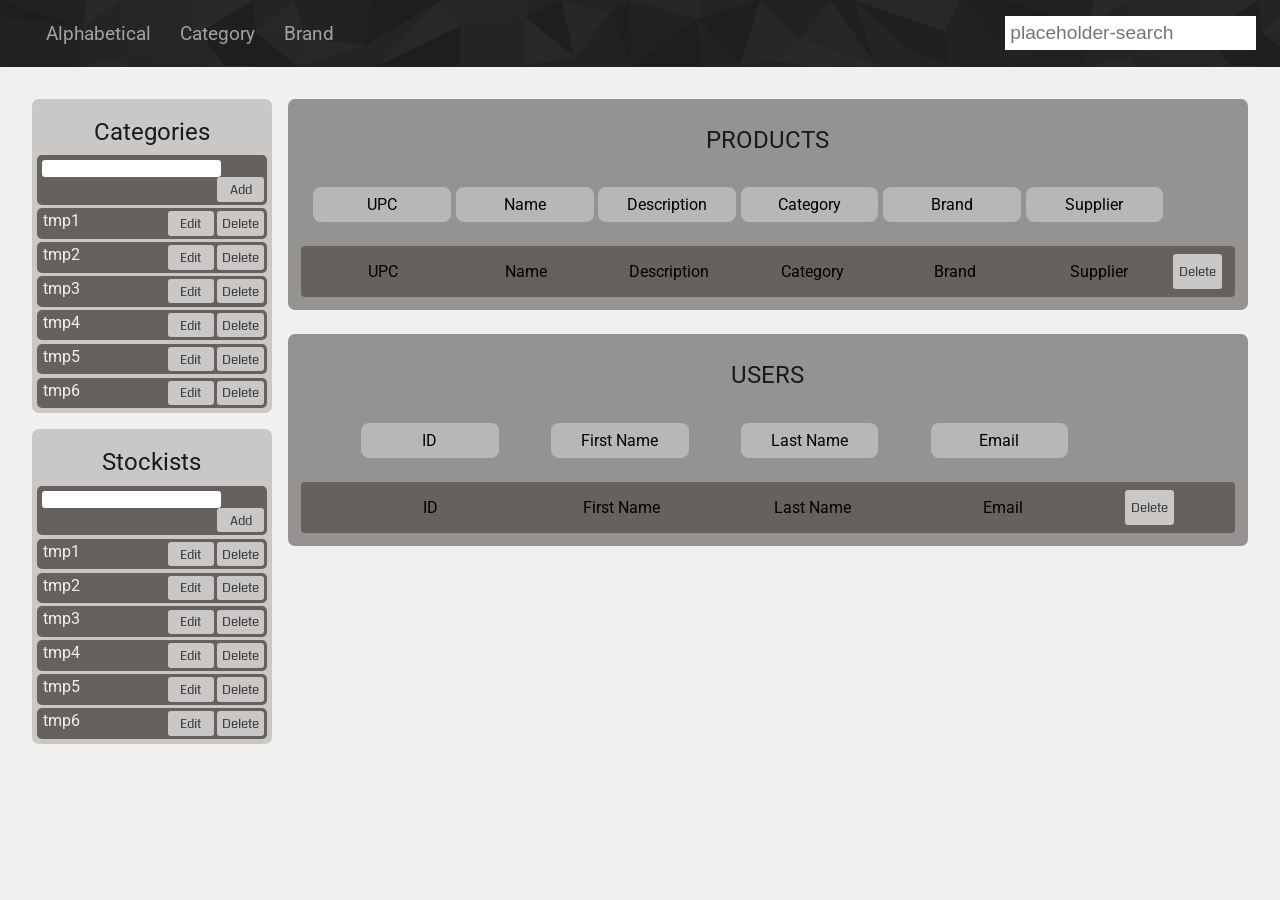
==== front-end/admin/admin.html @ fc527a02 "finished base template of admin home page -- search bar still template might change LAF of it or pos" ====
<!DOCTYPE html>
<html lang="en">
<head>
    <meta charset="UTF-8">
    <meta name="viewport" content="width=device-width, initial-scale=1.0">

    <link rel="preconnect" href="https://fonts.googleapis.com">
    <link rel="preconnect" href="https://fonts.gstatic.com" crossorigin>
    <link href="https://fonts.googleapis.com/css2?family=Coda:wght@400;800&family=Roboto:ital,wdth,wght@0,75..100,100..900;1,75..100,100..900&display=swap" rel="stylesheet">
    <link rel="stylesheet" href="admin.css">
    <link rel="stylesheet" href="../global/styles.css">

    <script src="https://ajax.googleapis.com/ajax/libs/jquery/3.7.1/jquery.min.js"></script>
    <script src="admin.js"></script>

    <title>[Admin View]</title>
</head>
<body>
    <div id="admin-container">
        <div id="top-bar" class="roboto-normal">
            <div id="filter-options-container">
                <a class="component">Alphabetical</a>
                <a class="component">Category</a>
                <a class="component">Brand</a>
            </div>

            <!-- TODO style search -->
            <div id="search-container">
                <input id="bar" class="component" type="text" placeholder="placeholder-search">
            </div>
        </div>

        <div id="content-container">
            <div id="side-content">
                <div id="categories-container" class="side-content-display">
                    <a id="title" class="roboto-normal">Categories</a>
                    <div id="list-items">
                        <div id="add-category" class="item">
                            <input id="add-category" type="text">
                            <div class="buttons">
                                <button id="add">Add</button>
                            </div>
                        </div>
                    </div>
                </div>
                <div id="stockist-container" class="side-content-display">
                    <a id="title">Stockists</a>
                    <div id="list-items">
                        <div id="add-stockist" class="item">
                            <input id="add-stockist" type="text">
                            <div class="buttons">
                                <button id="add">Add</button>
                            </div>
                        </div>
                </div>
            </div>
        </div>

        <div id="main-content">
            <!-- Maybe click on a thing to edit it and then click UPC to be redirected to the product? -->
            <div id="products-container" class="main-content-display">
                <a id="title">PRODUCTS</a>
                <div id="heading">
                    <a>UPC</a>
                    <a>Name</a>
                    <a>Description</a>
                    <a>Category</a>
                    <a>Brand</a>
                    <a>Supplier</a>
                    <button style="visibility: hidden;">Delete</button>
                </div>
                <div class="product">
                    <a>UPC</a>
                    <a>Name</a>
                    <a>Description</a>
                    <a>Category</a>
                    <a>Brand</a>
                    <a>Supplier</a>
                    <div class="buttons"><button>Delete</button></div>
                </div>
            </div>

            <div id="users-container" class="main-content-display">
                <a id="title">USERS</a>
                <div id="heading">
                    <a>ID</a>
                    <a>First Name</a>
                    <a>Last Name</a>
                    <a>Email</a>
                    <button style="visibility: hidden;">Delete</button>
                </div>
                <div class="user">
                    <a>ID</a>
                    <a>First Name</a>
                    <a>Last Name</a>
                    <a>Email</a>
                    <div class="buttons"><button>Delete</button></div>
                </div>
            </div>
        </div>
    </div>
</body>
</html>
---- front-end/admin/admin.css ----
#admin-container {
    display: flex;
    flex-direction: column;
}

#top-bar {
    background-image: url(../img/low-poly-grid-haikei.svg);
    background-color: #1A1A1A;
    background-blend-mode: overlay;
    padding: 1em 1.5em;
}

#top-bar .component {
    color: #A1A1A1;
    font-size: 1.2em;
    padding: 0.3em;
}

#filter-options-container {
    float: left;
    display: flex;
    justify-content: center;
    align-items: center;
    padding: 0em 1em;
    gap: 1.1em;
}

#filter-options-container a {
    display: block;
    position: relative;
    transition: 0.3s;
    cursor: pointer;
    border-radius: 8px;
}

#filter-options-container a::after {
    content: '';
    position: absolute;
    bottom: 0;
    left: 0;
    width: 100%;
    height: 0.1em;
    background-color: #66615E;
    opacity: 1;
    transform: scale(0);
    transform-origin: center;
    transition: opacity 300ms, transform 300ms;
}

#filter-options-container a:hover {
    color: #C9C8C7;
}

#filter-options-container a:hover::after,
#filter-options-container a:active::after {
    transform: scale(1);
}

#search-container {
    float: right;
    display: flex;
    justify-content: center;
    align-items: center;
}

#search-container #bar {
    border: none;
}

#content-container {
    display: flex;
    gap: 1em;
    margin: 2em;
}

#side-content {
    display: flex;
    flex-direction: column;
    width: 20%;
    border-radius: 7px;
    gap: 1em;
}

.side-content-display {
    display: flex;
    flex-direction: column;
    background-color: #C9C8C7;
    padding: 0.3em;
    border-radius: 7px;
}

#side-content a#title, .main-content-display a#title {
    align-self: center;
    justify-self: center;
    font-size: 1.5em;
    padding: 0.2em;
    margin-top: 0.4em;
    margin-bottom: 0.2em;
    color: #1A1A1A;
}

#list-items {
    display: flex;
    gap: 0.2em;
    flex-direction: column;
}

#list-items input {
    width: 78%;
    margin-left: 2px;
    border-radius: 3px;
    border: none;
}

#list-items input:focus-visible {
    outline: none;
}

#list-items .item {
    background-color: #66615E;
    border-radius: 5px;
    padding: 0.2em;
}

#list-items a, #list-items button {
    color: #F2F0EF;
    padding: 0.2em;
}

#list-items .buttons button {
    width: 3.5em;
}

.buttons {
    float: right;
    display: flex;
    gap: 0.2em;
}

.buttons button {
    font-family: "Coda", system-ui;
    border: none;
    border-radius: 3px;
    background-color: #C9C8C7;
    color: #3B3B3B !important;
    transition: 0.2s;
    cursor: pointer;
}

.buttons button:hover {
    background-color: #3B3B3B;
    color: #F2F0EF !important;
}

.buttons button:active {
    transform: translateY(1px);
}

#main-content {
    display: flex;
    flex-direction: column;
    width: 80%;
    gap: 1.5em;
}

.main-content-display {
    display: flex;
    flex-direction: column;
    gap: 1em;
    background-color: #949392;
    border-radius: 7px;
    padding: 0.8em;
}

.product, .user {
    background-color: #66615E;
    border-radius: 4px;
}

#heading, .product, .user {
    display: flex;
    flex-direction: row;
    justify-content: space-evenly;
    padding: 0.5em 0.5em;
}

#heading a, .product a, .user a {
    display: flex;
    justify-content: center;
    width: 15%;
    padding: 0.5em 0px;
}

#heading a {
    background-color: #c9c8c7ae;
    border-radius: 8px;
}

.hidden {
    display: none;
}
---- front-end/global/styles.css ----
body {
  margin: 0;
  background-color: #F2F0EF;
  font-family: "Roboto", sans-serif;
  font-optical-sizing: auto;
  font-weight: 400;
  font-style: normal;
}


.roboto-normal {
  font-family: "Roboto", sans-serif;
  font-optical-sizing: auto;
  font-weight: 400;
  font-style: normal;
}

.coda-regular {
  font-family: "Coda", system-ui;
  font-weight: 400;
  font-style: normal;
}

.coda-extrabold {
  font-family: "Coda", system-ui;
  font-weight: 800;
  font-style: normal;
}
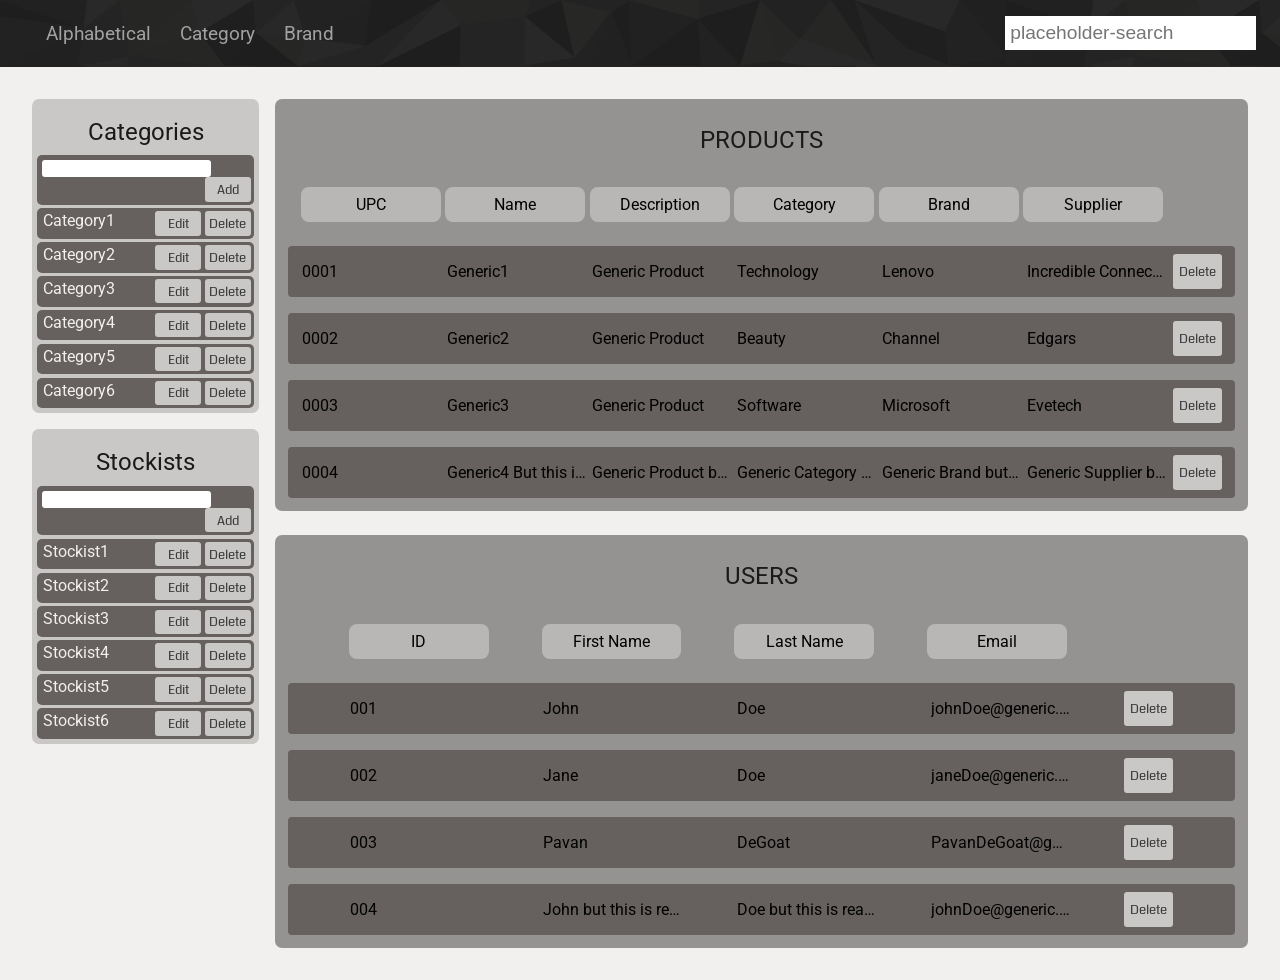
==== commit 8a8bfee3: "slight changes in admin directory changes to some css changes to js -> made all content dynamically " ====
--- a/front-end/admin/admin.html
+++ b/front-end/admin/admin.html
@@ -38,7 +38,7 @@
                         <div id="add-category" class="item">
                             <input id="add-category" type="text">
                             <div class="buttons">
-                                <button id="add">Add</button>
+                                <button id="add-category-btn">Add</button>
                             </div>
                         </div>
                     </div>
@@ -49,7 +49,7 @@
                         <div id="add-stockist" class="item">
                             <input id="add-stockist" type="text">
                             <div class="buttons">
-                                <button id="add">Add</button>
+                                <button id="add-stockist-btn">Add</button>
                             </div>
                         </div>
                 </div>
@@ -69,15 +69,6 @@
                     <a>Supplier</a>
                     <button style="visibility: hidden;">Delete</button>
                 </div>
-                <div class="product">
-                    <a>UPC</a>
-                    <a>Name</a>
-                    <a>Description</a>
-                    <a>Category</a>
-                    <a>Brand</a>
-                    <a>Supplier</a>
-                    <div class="buttons"><button>Delete</button></div>
-                </div>
             </div>
 
             <div id="users-container" class="main-content-display">
@@ -89,13 +80,6 @@
                     <a>Email</a>
                     <button style="visibility: hidden;">Delete</button>
                 </div>
-                <div class="user">
-                    <a>ID</a>
-                    <a>First Name</a>
-                    <a>Last Name</a>
-                    <a>Email</a>
-                    <div class="buttons"><button>Delete</button></div>
-                </div>
             </div>
         </div>
     </div>
--- a/front-end/admin/admin.css
+++ b/front-end/admin/admin.css
@@ -184,18 +184,25 @@
     padding: 0.5em 0.5em;
 }
 
-#heading a, .product a, .user a {
+.product a, .user a {
+    display: block;
+    width: 15%;
+    padding: 0.5em 0px;
+
+    white-space: nowrap;
+    overflow: hidden;
+    text-overflow: ellipsis;
+}
+
+#heading a {
+    background-color: #c9c8c7ae;
+    border-radius: 8px;
     display: flex;
     justify-content: center;
     width: 15%;
     padding: 0.5em 0px;
 }
 
-#heading a {
-    background-color: #c9c8c7ae;
-    border-radius: 8px;
-}
-
 .hidden {
     display: none;
 }
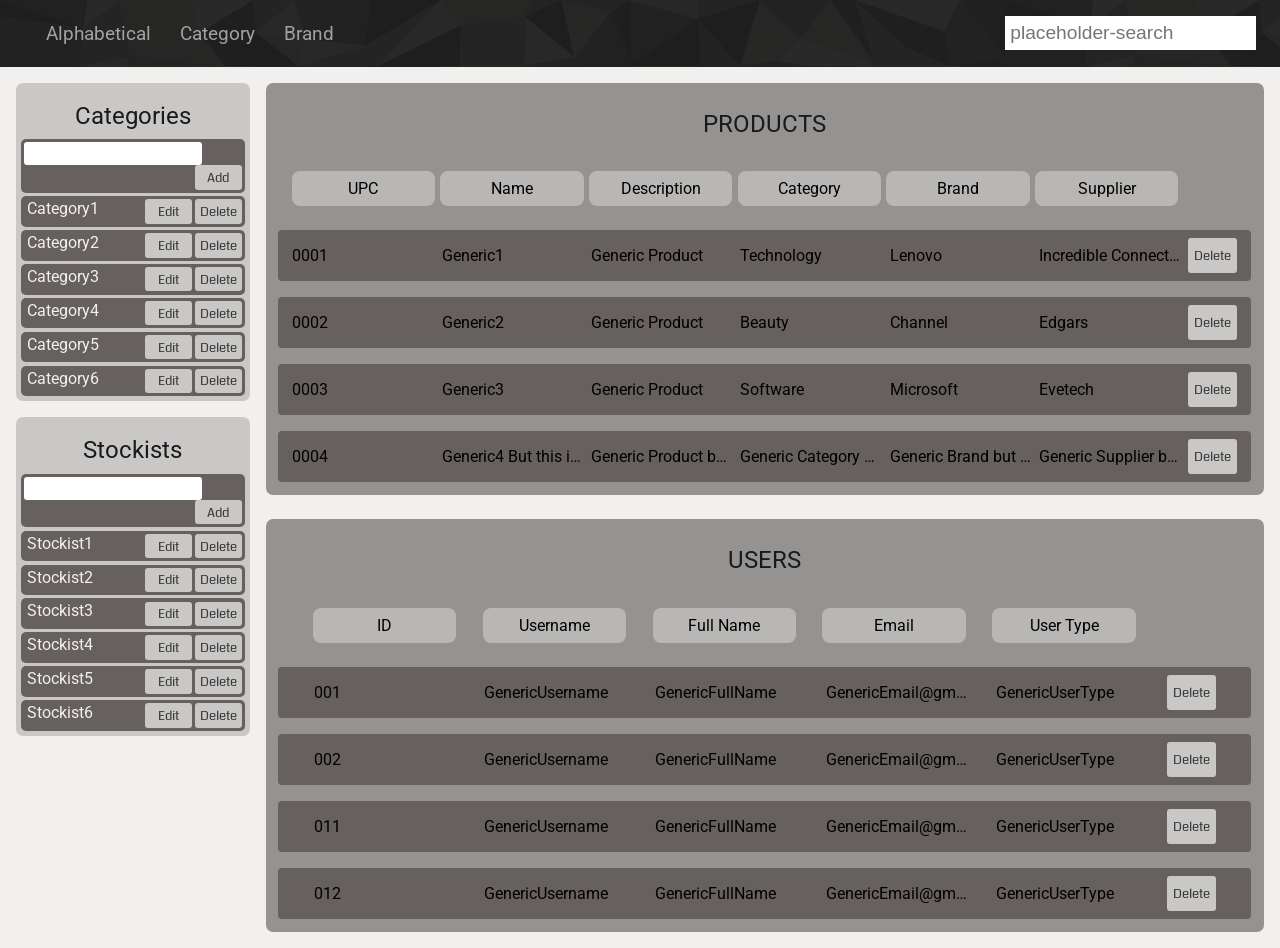
==== commit 98cc9142: "added admin semi functionality -- readmore: added functionality to add/remove categories||stockists " ====
--- a/front-end/admin/admin.html
+++ b/front-end/admin/admin.html
@@ -34,51 +34,40 @@
             <div id="side-content">
                 <div id="categories-container" class="side-content-display">
                     <a id="title" class="roboto-normal">Categories</a>
-                    <div id="list-items">
-                        <div id="add-category" class="item">
-                            <input id="add-category" type="text">
-                            <div class="buttons">
-                                <button id="add-category-btn">Add</button>
-                            </div>
-                        </div>
-                    </div>
+                    <div id="list-items"></div>
                 </div>
                 <div id="stockist-container" class="side-content-display">
                     <a id="title">Stockists</a>
-                    <div id="list-items">
-                        <div id="add-stockist" class="item">
-                            <input id="add-stockist" type="text">
-                            <div class="buttons">
-                                <button id="add-stockist-btn">Add</button>
-                            </div>
-                        </div>
-                </div>
-            </div>
-        </div>
-
-        <div id="main-content">
-            <!-- Maybe click on a thing to edit it and then click UPC to be redirected to the product? -->
-            <div id="products-container" class="main-content-display">
-                <a id="title">PRODUCTS</a>
-                <div id="heading">
-                    <a>UPC</a>
-                    <a>Name</a>
-                    <a>Description</a>
-                    <a>Category</a>
-                    <a>Brand</a>
-                    <a>Supplier</a>
-                    <button style="visibility: hidden;">Delete</button>
+                    <div id="list-items"></div>
                 </div>
             </div>
 
-            <div id="users-container" class="main-content-display">
-                <a id="title">USERS</a>
-                <div id="heading">
-                    <a>ID</a>
-                    <a>First Name</a>
-                    <a>Last Name</a>
-                    <a>Email</a>
-                    <button style="visibility: hidden;">Delete</button>
+            <div id="main-content">
+                <!-- Maybe click on a thing to edit it and then click UPC to be redirected to the product? -->
+                 <!-- TODO ADD SOMEWHERE TO ADD AN ITEM D:  -->
+                <div id="products-container" class="main-content-display">
+                    <a id="title">PRODUCTS</a>
+                    <div id="heading">
+                        <a>UPC</a>
+                        <a>Name</a>
+                        <a>Description</a>
+                        <a>Category</a>
+                        <a>Brand</a>
+                        <a>Supplier</a>
+                        <button style="visibility: hidden;">Delete</button>
+                    </div>
+                </div>
+
+                <div id="users-container" class="main-content-display">
+                    <a id="title">USERS</a>
+                    <div id="heading">
+                        <a>ID</a>
+                        <a>Username</a>
+                        <a>Full Name</a>
+                        <a>Email</a>
+                        <a>User Type</a>
+                        <button style="visibility: hidden;">Delete</button>
+                    </div>
                 </div>
             </div>
         </div>
--- a/front-end/admin/admin.css
+++ b/front-end/admin/admin.css
@@ -70,7 +70,7 @@
 #content-container {
     display: flex;
     gap: 1em;
-    margin: 2em;
+    margin: 1em;
 }
 
 #side-content {
@@ -107,8 +107,8 @@
 
 #list-items input {
     width: 78%;
-    margin-left: 2px;
     border-radius: 3px;
+    padding: 0.3em;
     border: none;
 }
 
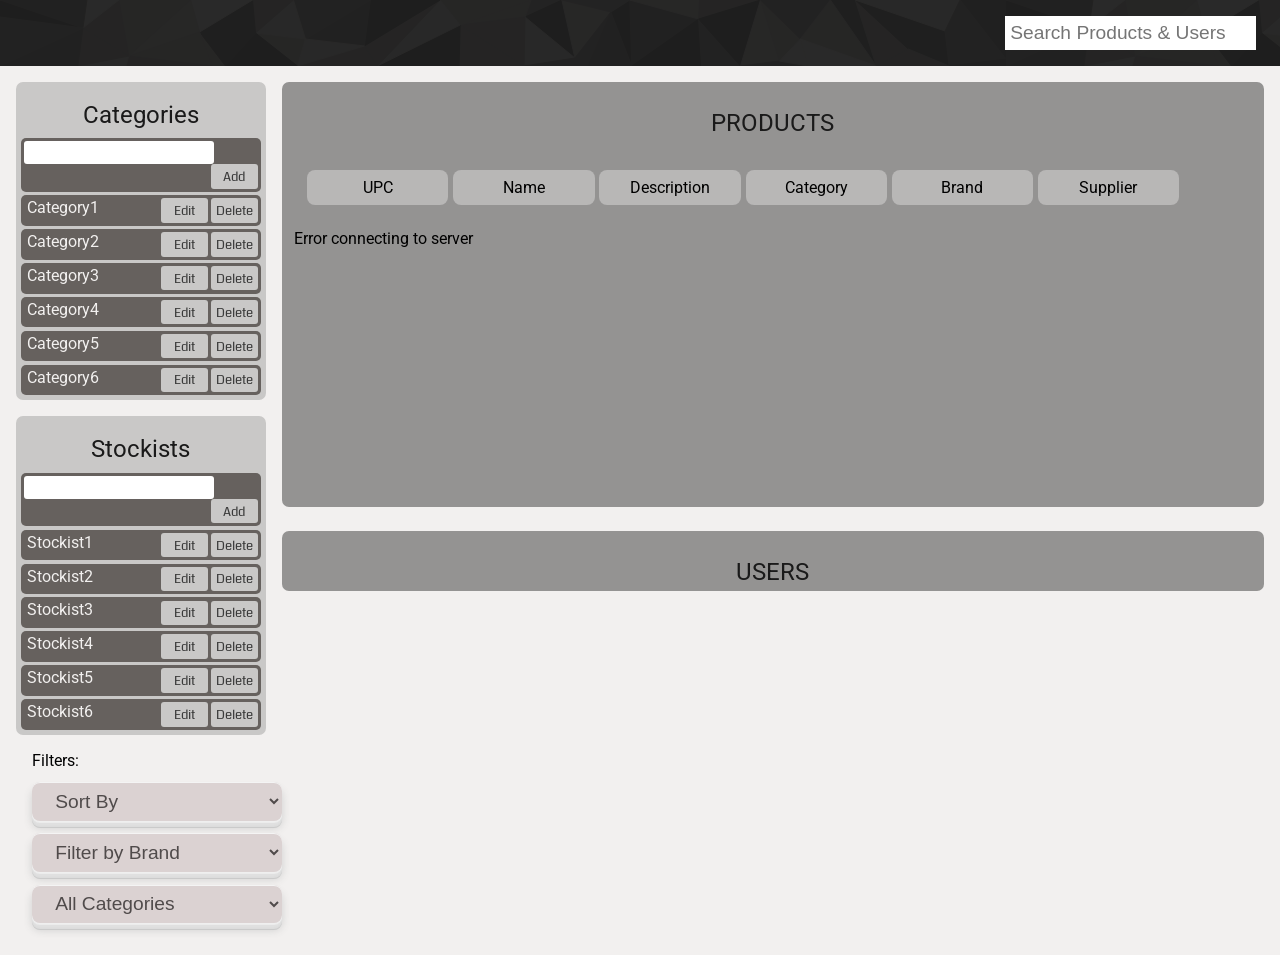
==== commit c32adf0e: "Implemented filters" ====
--- a/front-end/admin/admin.html
+++ b/front-end/admin/admin.html
@@ -18,15 +18,16 @@
 <body>
     <div id="admin-container">
         <div id="top-bar" class="roboto-normal">
-            <div id="filter-options-container">
+            <!-- <div id="filter-options-container">
+                <span class="component filter-label">Filters:</span>
                 <a class="component">Alphabetical</a>
                 <a class="component">Category</a>
                 <a class="component">Brand</a>
-            </div>
+            </div> -->
 
             <!-- TODO style search -->
             <div id="search-container">
-                <input id="bar" class="component" type="text" placeholder="placeholder-search">
+                <input id="bar" class="component" type="text" placeholder="Search Products & Users">
             </div>
         </div>
 
@@ -39,6 +40,26 @@
                 <div id="stockist-container" class="side-content-display">
                     <a id="title">Stockists</a>
                     <div id="list-items"></div>
+                </div>
+
+                <div id="filter-options-container">
+                    <span class="component filter-label">Filters:</span>
+                    <select id="sort-select" class="component">
+                        <option value="">Sort By</option>
+                        <option value="az">A → Z</option>
+                        <option value="za">Z → A</option>
+                    </select>
+
+                    <select id="brand-select" class="component">
+                        <option value="">Filter by Brand</option>
+                        <!-- JS will fill this dynamically -->
+                    </select>
+
+                    <select id="category-select" class="component">
+                    <option value="">All Categories</option>
+                    <!-- JS will fill this -->
+                    </select>
+
                 </div>
             </div>
 
--- a/front-end/admin/admin.css
+++ b/front-end/admin/admin.css
@@ -172,6 +172,16 @@
     padding: 0.8em;
 }
 
+#products-container {
+    height: 400px;
+    overflow-y: auto;
+}
+
+#users-container {
+    overflow: scroll;
+    height: 4%;
+}
+
 .product, .user {
     background-color: #66615E;
     border-radius: 4px;
@@ -205,4 +215,37 @@
 
 .hidden {
     display: none;
+}
+
+#filter-options-container {
+  display: flex;
+  flex-direction: column; /* Stack items vertically */
+  align-items: flex-start;
+  gap: 0.8em; /* spacing between dropdowns */
+  margin-bottom: 1em;
+}
+
+#filter-options-container select.component {
+  font-size: 1.2em;
+  padding: 0.4em 1em;
+  width: 250px;
+  border: none;
+  border-radius: 0.5rem;
+  background-color: #dbd2d2;
+  color: #504b4b;
+  box-shadow:
+    inset 0 1px 0 0 #f4f4f4,
+    0 1px 0 0 #efefef,
+    0 2px 0 0 #ececec,
+    0 4px 0 0 #e0e0e0,
+    0 5px 0 0 #dedede,
+    0 6px 0 0 #dcdcdc,
+    0 7px 0 0 #cacaca,
+    0 7px 8px 0 #cecece;
+  transition: 0.3s ease;
+  cursor: pointer;
+}
+
+#filter-options-container select.component:hover {
+  background-color: #e3dada;
 }
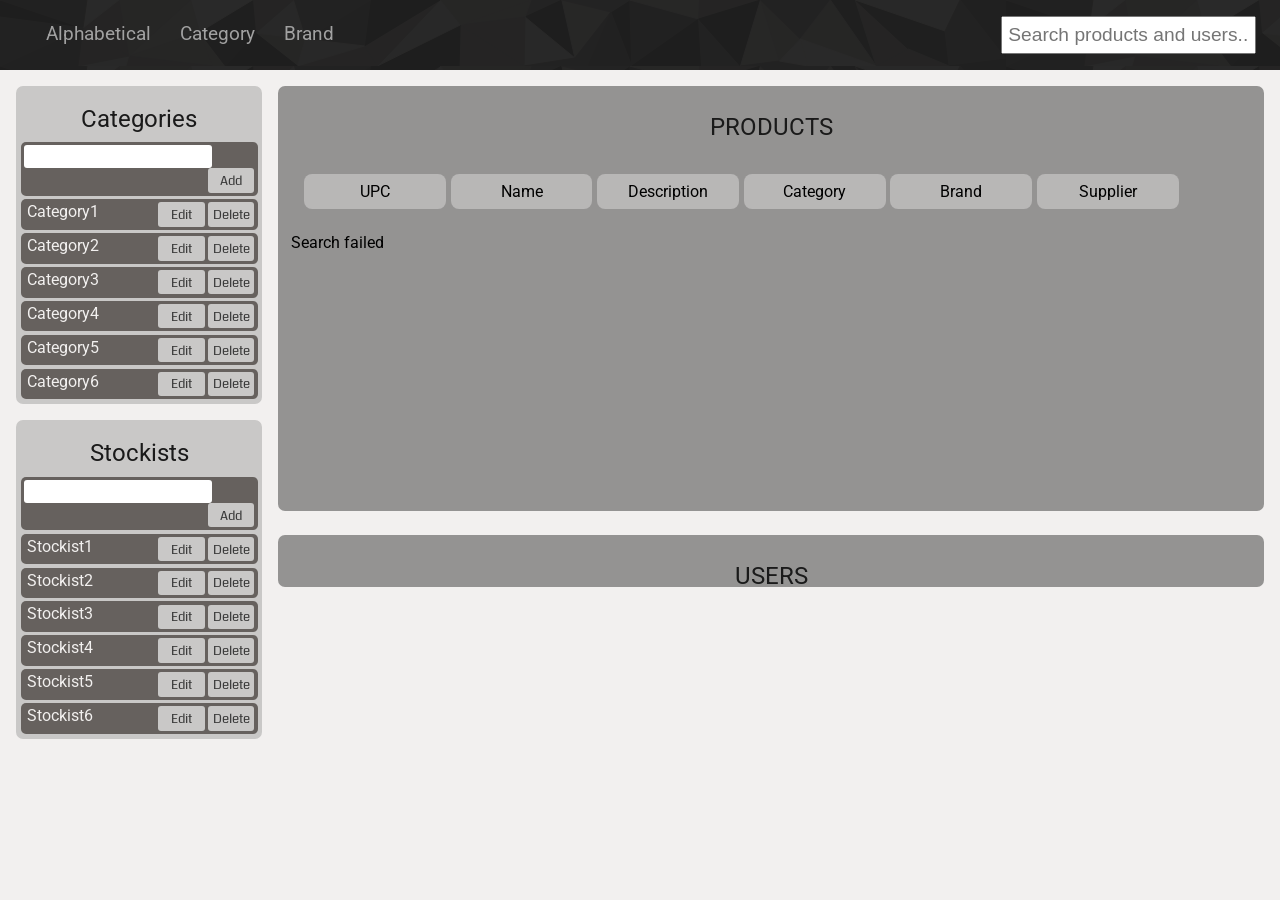
==== commit 7fbf705b: "adding all my stuff before the pull and merge for the search functionality" ====
--- a/front-end/admin/admin.html
+++ b/front-end/admin/admin.html
@@ -18,17 +18,17 @@
 <body>
     <div id="admin-container">
         <div id="top-bar" class="roboto-normal">
-            <!-- <div id="filter-options-container">
-                <span class="component filter-label">Filters:</span>
+            <div id="filter-options-container">
                 <a class="component">Alphabetical</a>
                 <a class="component">Category</a>
                 <a class="component">Brand</a>
-            </div> -->
+            </div>
 
             <!-- TODO style search -->
             <div id="search-container">
-                <input id="bar" class="component" type="text" placeholder="Search Products & Users">
-            </div>
+    <input id="search-bar" class="component" type="text" placeholder="Search products and users...">
+    <!-- <button id="search-button">Search</button> -->
+</div>
         </div>
 
         <div id="content-container">
@@ -40,26 +40,6 @@
                 <div id="stockist-container" class="side-content-display">
                     <a id="title">Stockists</a>
                     <div id="list-items"></div>
-                </div>
-
-                <div id="filter-options-container">
-                    <span class="component filter-label">Filters:</span>
-                    <select id="sort-select" class="component">
-                        <option value="">Sort By</option>
-                        <option value="az">A → Z</option>
-                        <option value="za">Z → A</option>
-                    </select>
-
-                    <select id="brand-select" class="component">
-                        <option value="">Filter by Brand</option>
-                        <!-- JS will fill this dynamically -->
-                    </select>
-
-                    <select id="category-select" class="component">
-                    <option value="">All Categories</option>
-                    <!-- JS will fill this -->
-                    </select>
-
                 </div>
             </div>
 
--- a/front-end/admin/admin.css
+++ b/front-end/admin/admin.css
@@ -9,6 +9,7 @@
     background-blend-mode: overlay;
     padding: 1em 1.5em;
 }
+
 
 #top-bar .component {
     color: #A1A1A1;
@@ -215,37 +216,4 @@
 
 .hidden {
     display: none;
-}
-
-#filter-options-container {
-  display: flex;
-  flex-direction: column; /* Stack items vertically */
-  align-items: flex-start;
-  gap: 0.8em; /* spacing between dropdowns */
-  margin-bottom: 1em;
-}
-
-#filter-options-container select.component {
-  font-size: 1.2em;
-  padding: 0.4em 1em;
-  width: 250px;
-  border: none;
-  border-radius: 0.5rem;
-  background-color: #dbd2d2;
-  color: #504b4b;
-  box-shadow:
-    inset 0 1px 0 0 #f4f4f4,
-    0 1px 0 0 #efefef,
-    0 2px 0 0 #ececec,
-    0 4px 0 0 #e0e0e0,
-    0 5px 0 0 #dedede,
-    0 6px 0 0 #dcdcdc,
-    0 7px 0 0 #cacaca,
-    0 7px 8px 0 #cecece;
-  transition: 0.3s ease;
-  cursor: pointer;
-}
-
-#filter-options-container select.component:hover {
-  background-color: #e3dada;
 }
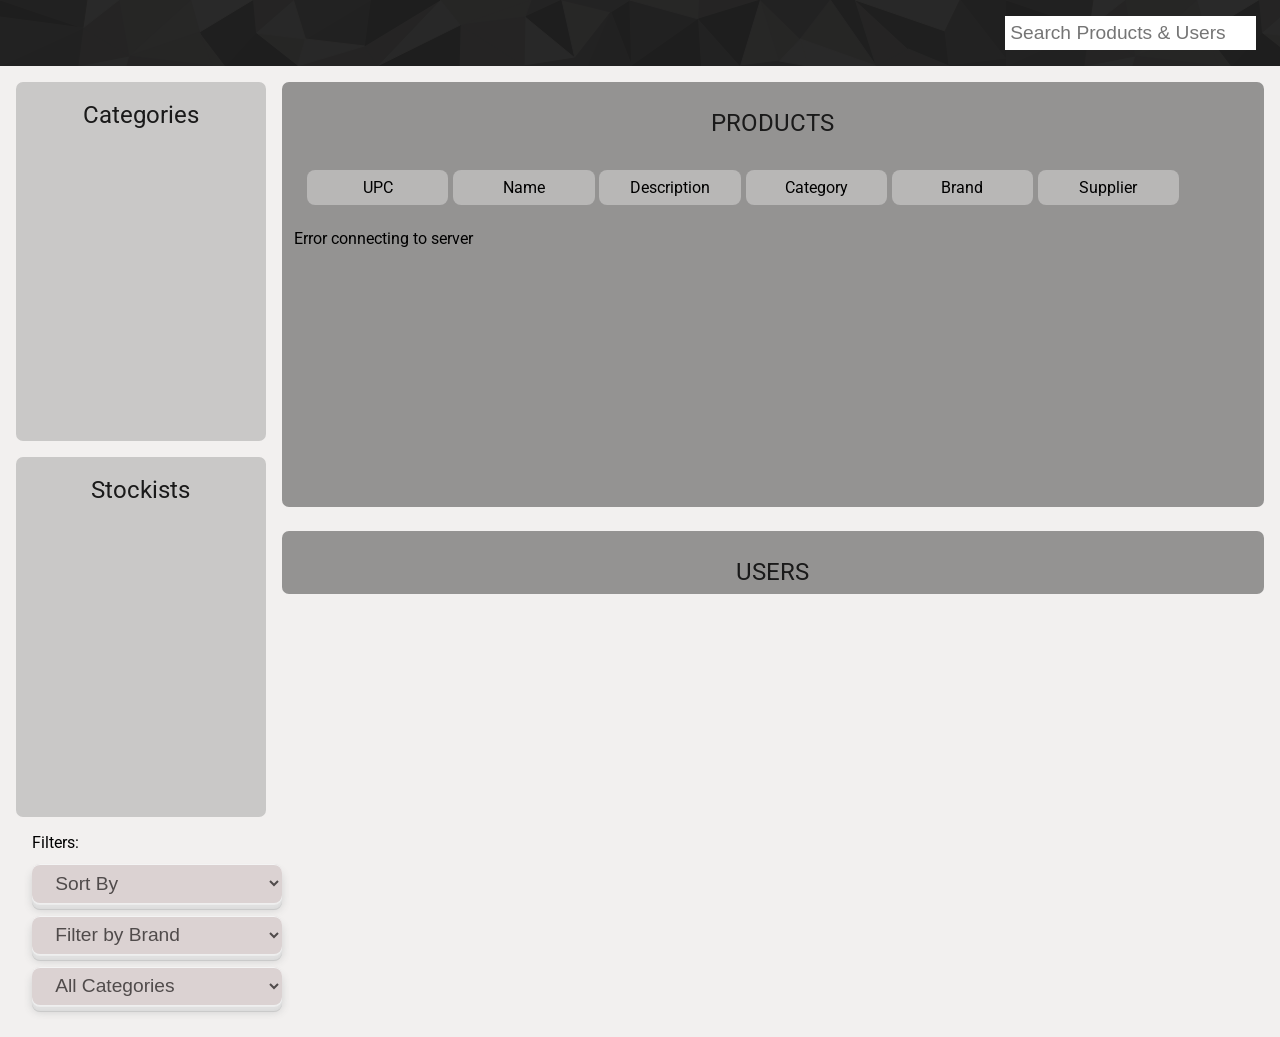
==== commit cc2078d8: "Merge branch 'front-end' of https://github.com/Sashumi-6/COS221-Assignment5 into front-end" ====
--- a/front-end/admin/admin.html
+++ b/front-end/admin/admin.html
@@ -18,17 +18,17 @@
 <body>
     <div id="admin-container">
         <div id="top-bar" class="roboto-normal">
-            <div id="filter-options-container">
+            <!-- <div id="filter-options-container">
+                <span class="component filter-label">Filters:</span>
                 <a class="component">Alphabetical</a>
                 <a class="component">Category</a>
                 <a class="component">Brand</a>
-            </div>
+            </div> -->
 
             <!-- TODO style search -->
             <div id="search-container">
-    <input id="search-bar" class="component" type="text" placeholder="Search products and users...">
-    <!-- <button id="search-button">Search</button> -->
-</div>
+                <input id="bar" class="component" type="text" placeholder="Search Products & Users">
+            </div>
         </div>
 
         <div id="content-container">
@@ -40,6 +40,26 @@
                 <div id="stockist-container" class="side-content-display">
                     <a id="title">Stockists</a>
                     <div id="list-items"></div>
+                </div>
+
+                <div id="filter-options-container">
+                    <span class="component filter-label">Filters:</span>
+                    <select id="sort-select" class="component">
+                        <option value="">Sort By</option>
+                        <option value="az">A → Z</option>
+                        <option value="za">Z → A</option>
+                    </select>
+
+                    <select id="brand-select" class="component">
+                        <option value="">Filter by Brand</option>
+                        <!-- JS will fill this dynamically -->
+                    </select>
+
+                    <select id="category-select" class="component">
+                    <option value="">All Categories</option>
+                    <!-- JS will fill this -->
+                    </select>
+
                 </div>
             </div>
 
--- a/front-end/admin/admin.css
+++ b/front-end/admin/admin.css
@@ -9,7 +9,6 @@
     background-blend-mode: overlay;
     padding: 1em 1.5em;
 }
-
 
 #top-bar .component {
     color: #A1A1A1;
@@ -57,6 +56,16 @@
     transform: scale(1);
 }
 
+#stockist-container{
+    height: 350px;
+    overflow-y: auto;
+}
+
+#categories-container{
+    height: 350px;
+    overflow-y: auto;
+}
+
 #search-container {
     float: right;
     display: flex;
@@ -216,4 +225,37 @@
 
 .hidden {
     display: none;
+}
+
+#filter-options-container {
+  display: flex;
+  flex-direction: column; /* Stack items vertically */
+  align-items: flex-start;
+  gap: 0.8em; /* spacing between dropdowns */
+  margin-bottom: 1em;
+}
+
+#filter-options-container select.component {
+  font-size: 1.2em;
+  padding: 0.4em 1em;
+  width: 250px;
+  border: none;
+  border-radius: 0.5rem;
+  background-color: #dbd2d2;
+  color: #504b4b;
+  box-shadow:
+    inset 0 1px 0 0 #f4f4f4,
+    0 1px 0 0 #efefef,
+    0 2px 0 0 #ececec,
+    0 4px 0 0 #e0e0e0,
+    0 5px 0 0 #dedede,
+    0 6px 0 0 #dcdcdc,
+    0 7px 0 0 #cacaca,
+    0 7px 8px 0 #cecece;
+  transition: 0.3s ease;
+  cursor: pointer;
+}
+
+#filter-options-container select.component:hover {
+  background-color: #e3dada;
 }
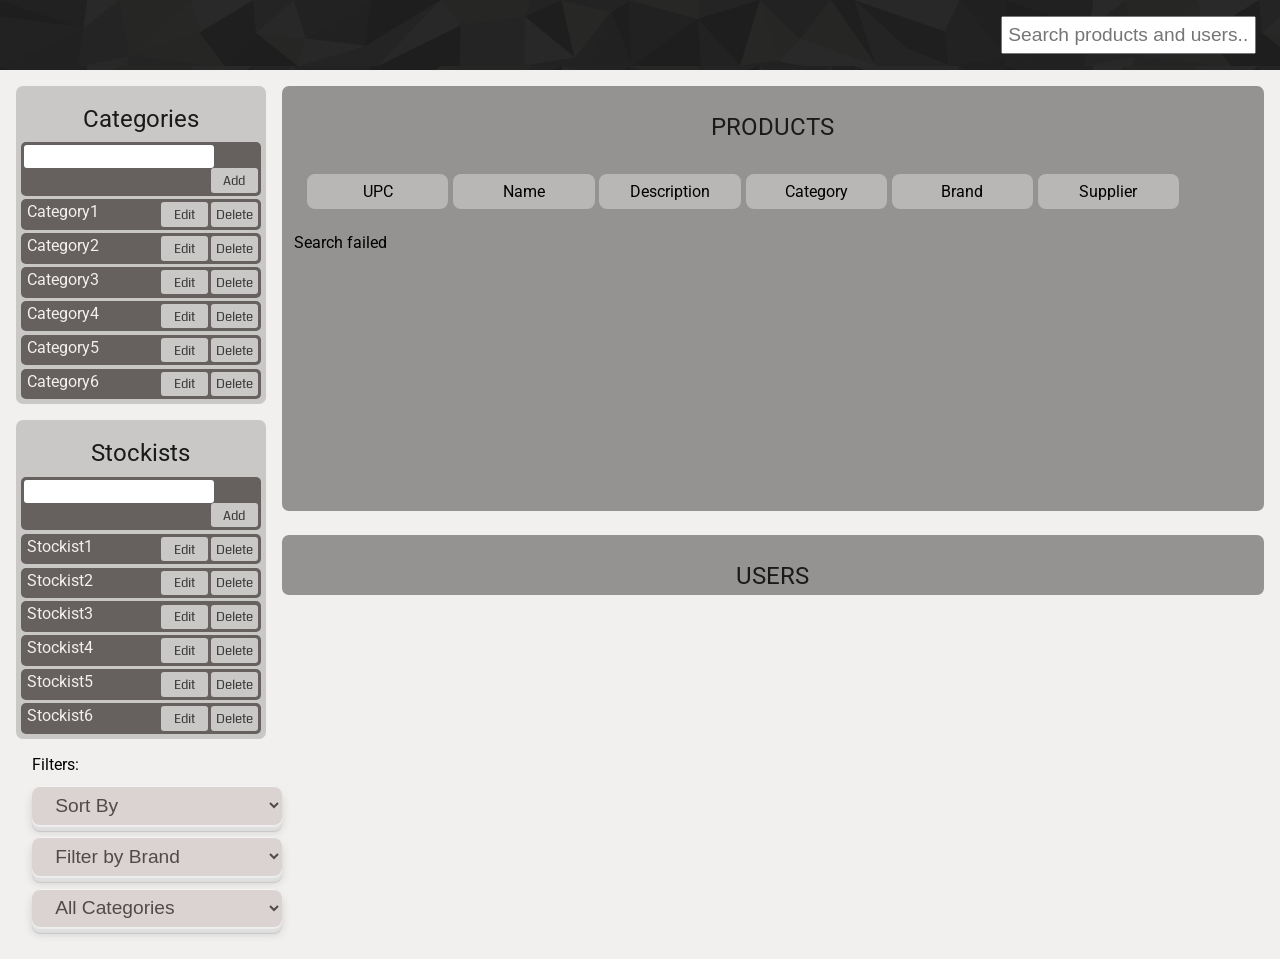
==== commit e2b2b6f0: "added all the search functionalities" ====
--- a/front-end/admin/admin.html
+++ b/front-end/admin/admin.html
@@ -27,8 +27,9 @@
 
             <!-- TODO style search -->
             <div id="search-container">
-                <input id="bar" class="component" type="text" placeholder="Search Products & Users">
-            </div>
+    <input id="search-bar" class="component" type="text" placeholder="Search products and users...">
+    <!-- <button id="search-button">Search</button> -->
+</div>
         </div>
 
         <div id="content-container">
--- a/front-end/admin/admin.css
+++ b/front-end/admin/admin.css
@@ -9,6 +9,7 @@
     background-blend-mode: overlay;
     padding: 1em 1.5em;
 }
+
 
 #top-bar .component {
     color: #A1A1A1;
@@ -54,16 +55,6 @@
 #filter-options-container a:hover::after,
 #filter-options-container a:active::after {
     transform: scale(1);
-}
-
-#stockist-container{
-    height: 350px;
-    overflow-y: auto;
-}
-
-#categories-container{
-    height: 350px;
-    overflow-y: auto;
 }
 
 #search-container {
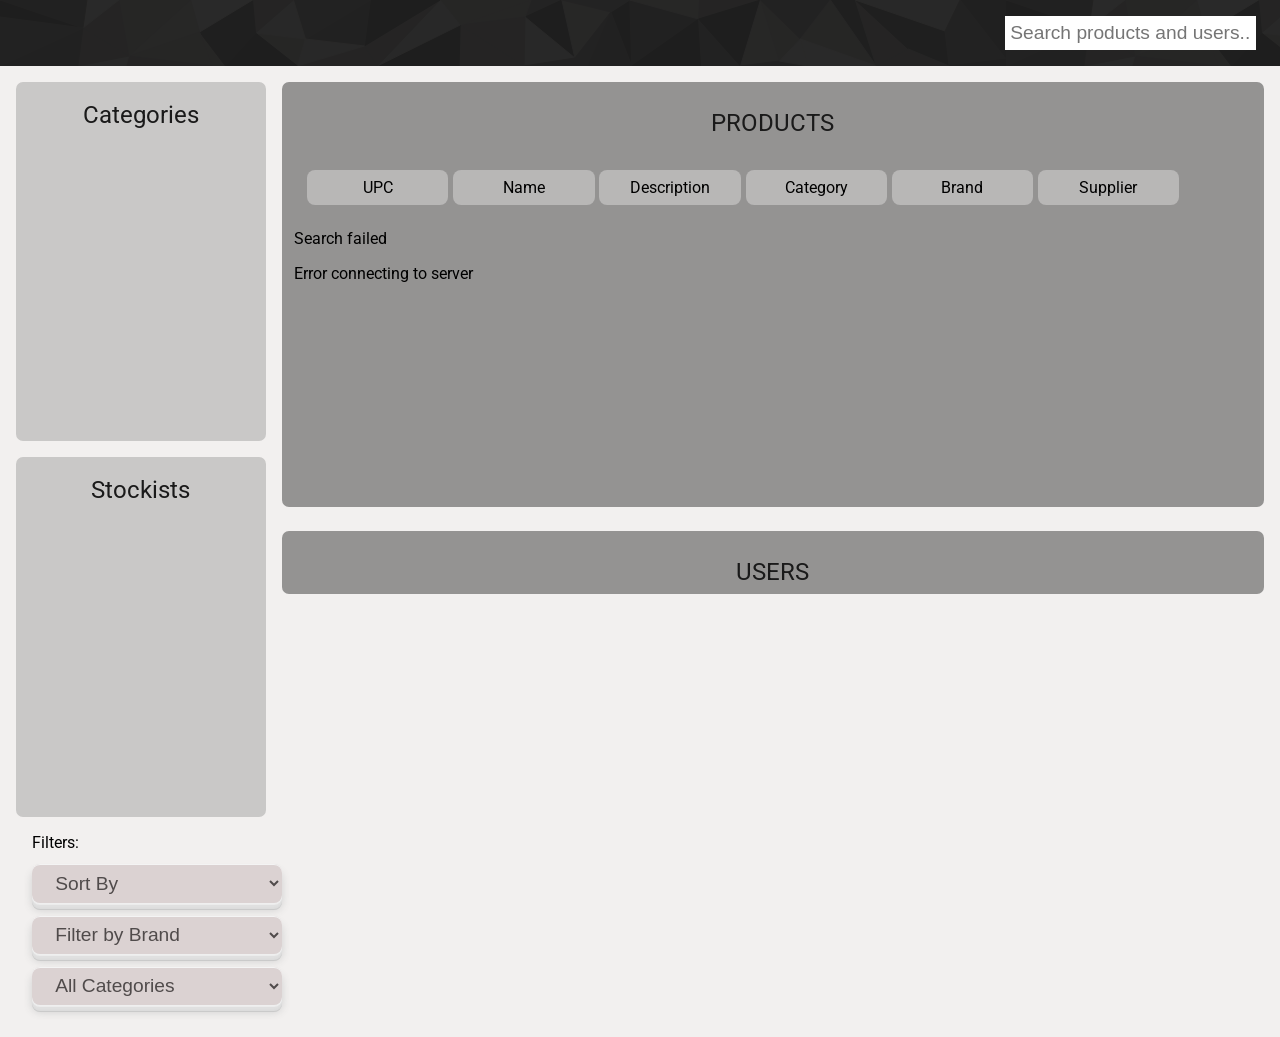
==== commit ed8709af: "fixed search bar id" ====
--- a/front-end/admin/admin.html
+++ b/front-end/admin/admin.html
@@ -27,7 +27,7 @@
 
             <!-- TODO style search -->
             <div id="search-container">
-    <input id="search-bar" class="component" type="text" placeholder="Search products and users...">
+    <input id="bar" class="component" type="text" placeholder="Search products and users...">
     <!-- <button id="search-button">Search</button> -->
 </div>
         </div>
--- a/front-end/admin/admin.css
+++ b/front-end/admin/admin.css
@@ -55,6 +55,16 @@
 #filter-options-container a:hover::after,
 #filter-options-container a:active::after {
     transform: scale(1);
+}
+
+#stockist-container{
+    height: 350px;
+    overflow-y: auto;
+}
+
+#categories-container{
+    height: 350px;
+    overflow-y: auto;
 }
 
 #search-container {
